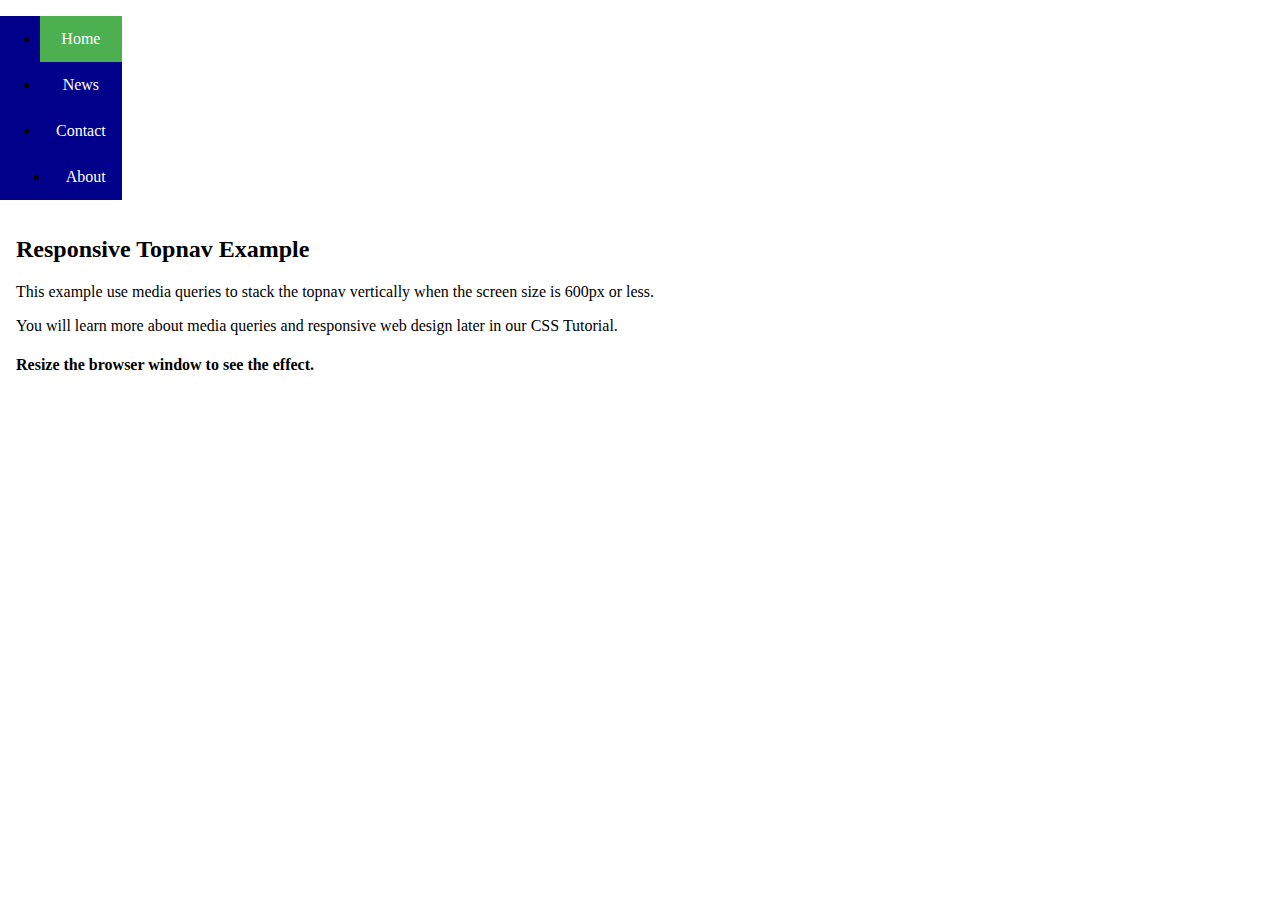
==== index.html @ c0ac2cd8 "basic navbar to start styles" ====
<!DOCTYPE html>
<html lang="en">
<head>
    <meta charset="UTF-8">
    <meta name="viewport" content="width=device-width, initial-scale=1.0">
    <meta http-equiv="X-UA-Compatible" content="ie=edge">

    <link rel="stylesheet" href="css/style.css">

    <script src="js/js.js"></script>
    <title>Chingu Project</title>
</head>
<body>
    <ul class="topnav">
        <li><a class="active" href="#home">Home</a></li>
        <li><a href="#news">News</a></li>
        <li><a href="#contact">Contact</a></li>
        <li class="right"><a href="#about">About</a></li>
      </ul>
      
      <div style="padding:0 16px;">
        <h2>Responsive Topnav Example</h2>
        <p>This example use media queries to stack the topnav vertically when the screen size is 600px or less.</p>
        <p>You will learn more about media queries and responsive web design later in our CSS Tutorial.</p>
        <h4>Resize the browser window to see the effect.</h4>
      </div>
      
   
</body>

</html>
---- css/style.css ----
body {margin: 0;}

.top-nav {
    list-style-type: none;
    margin: 0;
    padding: 0;
    overflow: hidden;
    background-color: black;
}

ul.top-nav li {
    float: right;
}

ul.topnav li a {
    display: block;
    color: white;
    text-align: center;
    padding: 14px 16px;
    text-decoration: none;
  }
  
  ul.topnav li a:hover:not(.active) {background-color: #111;}
  
  ul.topnav li a.active {background-color: #4CAF50;}
  
  ul.topnav li.right {float: right;}
  
  @media screen and (max-width: 600px) {
    ul.topnav li.right, 
    ul.topnav li {float: none;}
  }



header {
    display: inline;
    font-size: 40px;
    background-color: brown;
}

ul {
    display: inline-block;
    background-color: darkblue;
}
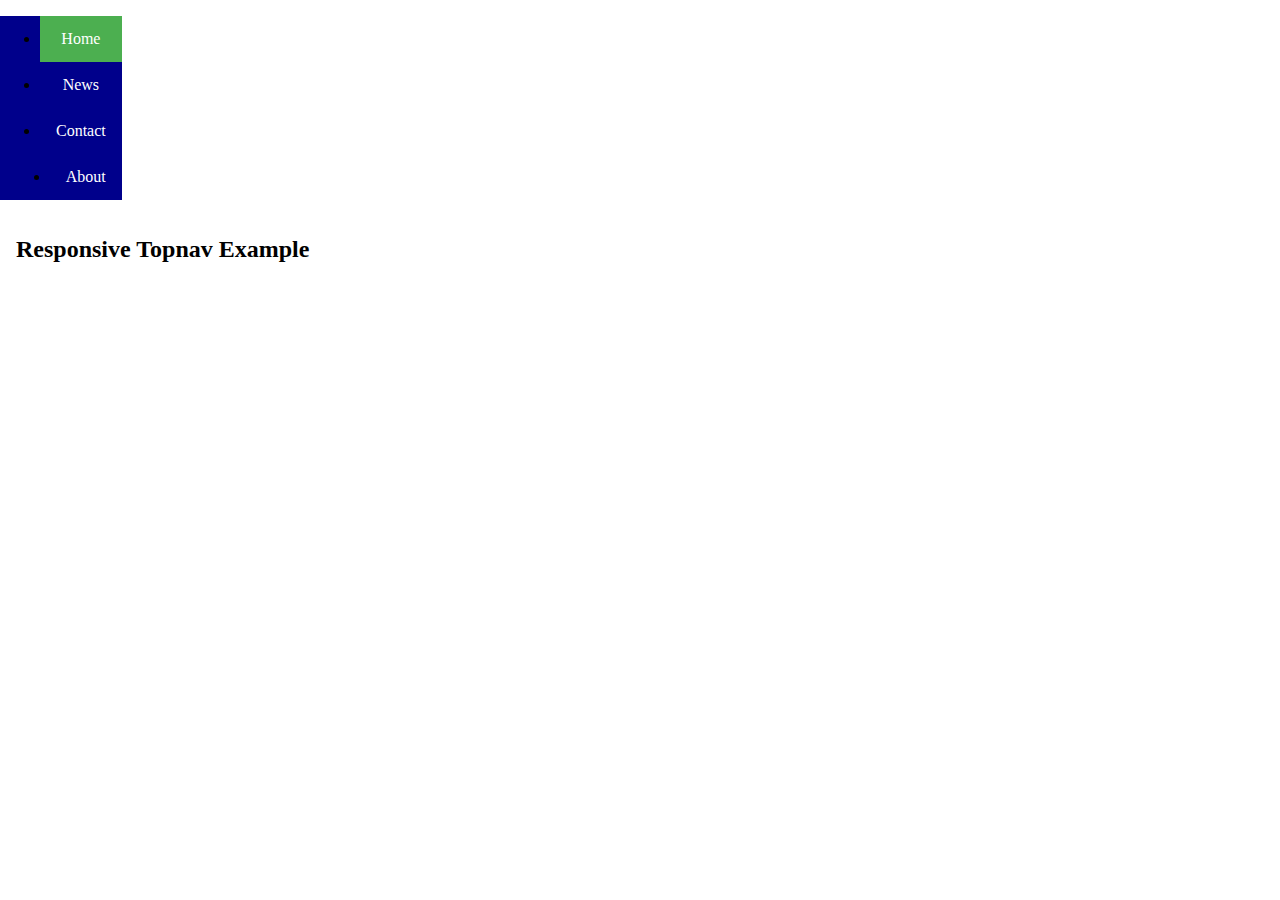
==== commit 62ddab43: "commit" ====
--- a/index.html
+++ b/index.html
@@ -20,9 +20,6 @@
       
       <div style="padding:0 16px;">
         <h2>Responsive Topnav Example</h2>
-        <p>This example use media queries to stack the topnav vertically when the screen size is 600px or less.</p>
-        <p>You will learn more about media queries and responsive web design later in our CSS Tutorial.</p>
-        <h4>Resize the browser window to see the effect.</h4>
       </div>
       
    
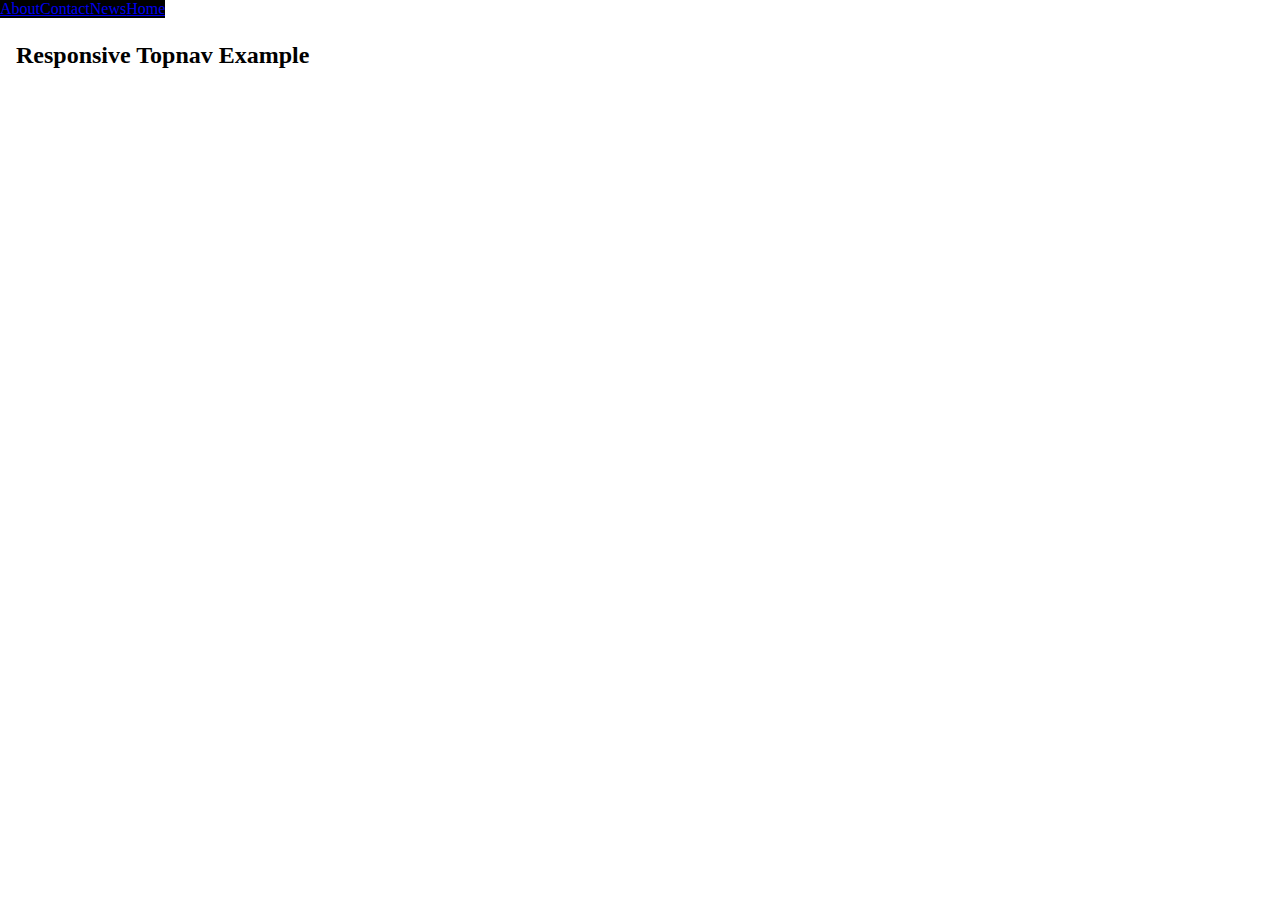
==== commit 424046e2: "change class from topnav to top-nav" ====
--- a/index.html
+++ b/index.html
@@ -11,7 +11,7 @@
     <title>Chingu Project</title>
 </head>
 <body>
-    <ul class="topnav">
+    <ul class="top-nav">
         <li><a class="active" href="#home">Home</a></li>
         <li><a href="#news">News</a></li>
         <li><a href="#contact">Contact</a></li>
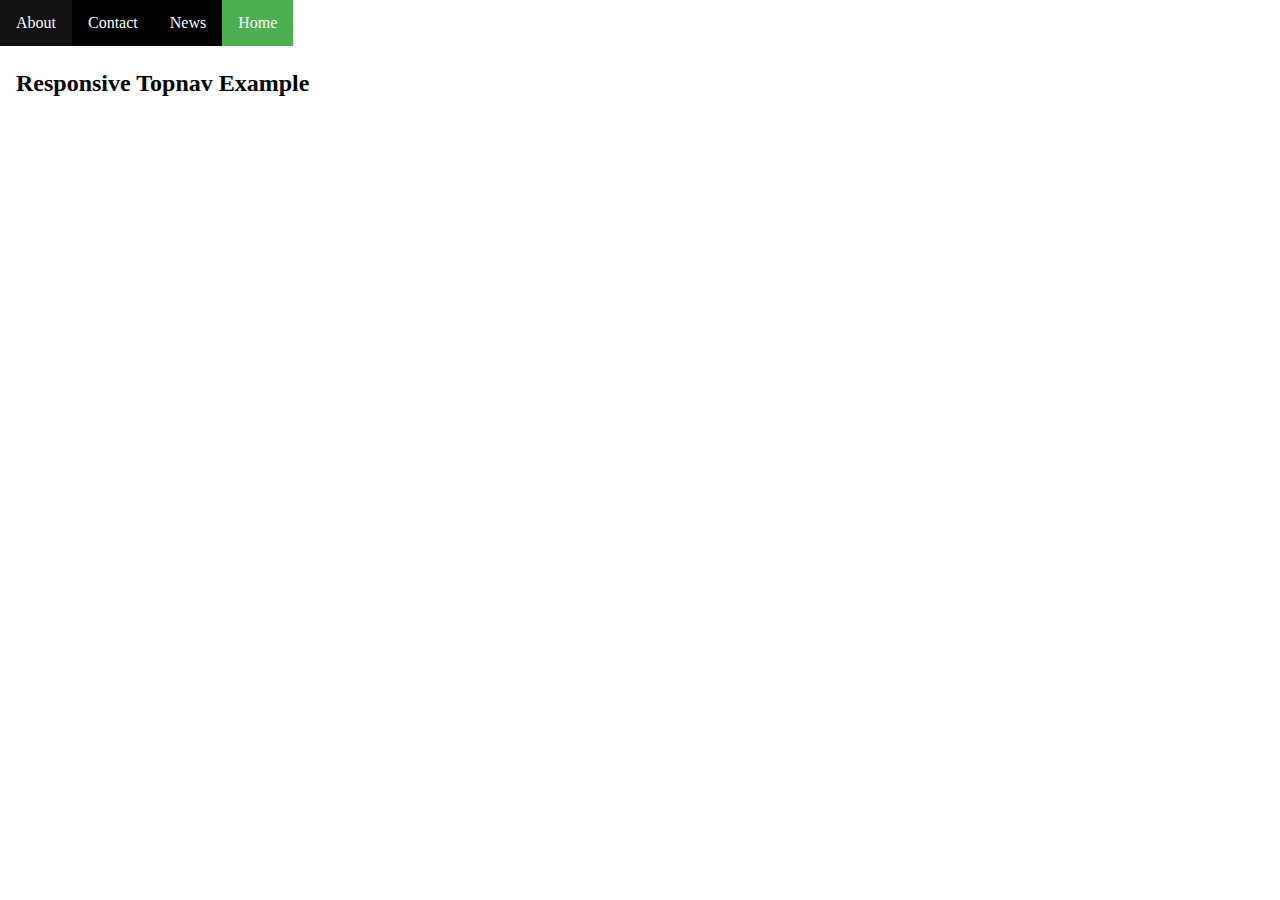
==== commit da7b4fa1: "changing class again" ====
--- a/index.html
+++ b/index.html
@@ -11,7 +11,7 @@
     <title>Chingu Project</title>
 </head>
 <body>
-    <ul class="top-nav">
+    <ul class="topnav">
         <li><a class="active" href="#home">Home</a></li>
         <li><a href="#news">News</a></li>
         <li><a href="#contact">Contact</a></li>
--- a/css/style.css
+++ b/css/style.css
@@ -1,6 +1,6 @@
 body {margin: 0;}
 
-.top-nav {
+.topnav {
     list-style-type: none;
     margin: 0;
     padding: 0;
@@ -8,7 +8,7 @@
     background-color: black;
 }
 
-ul.top-nav li {
+ul.topnav li {
     float: right;
 }
 
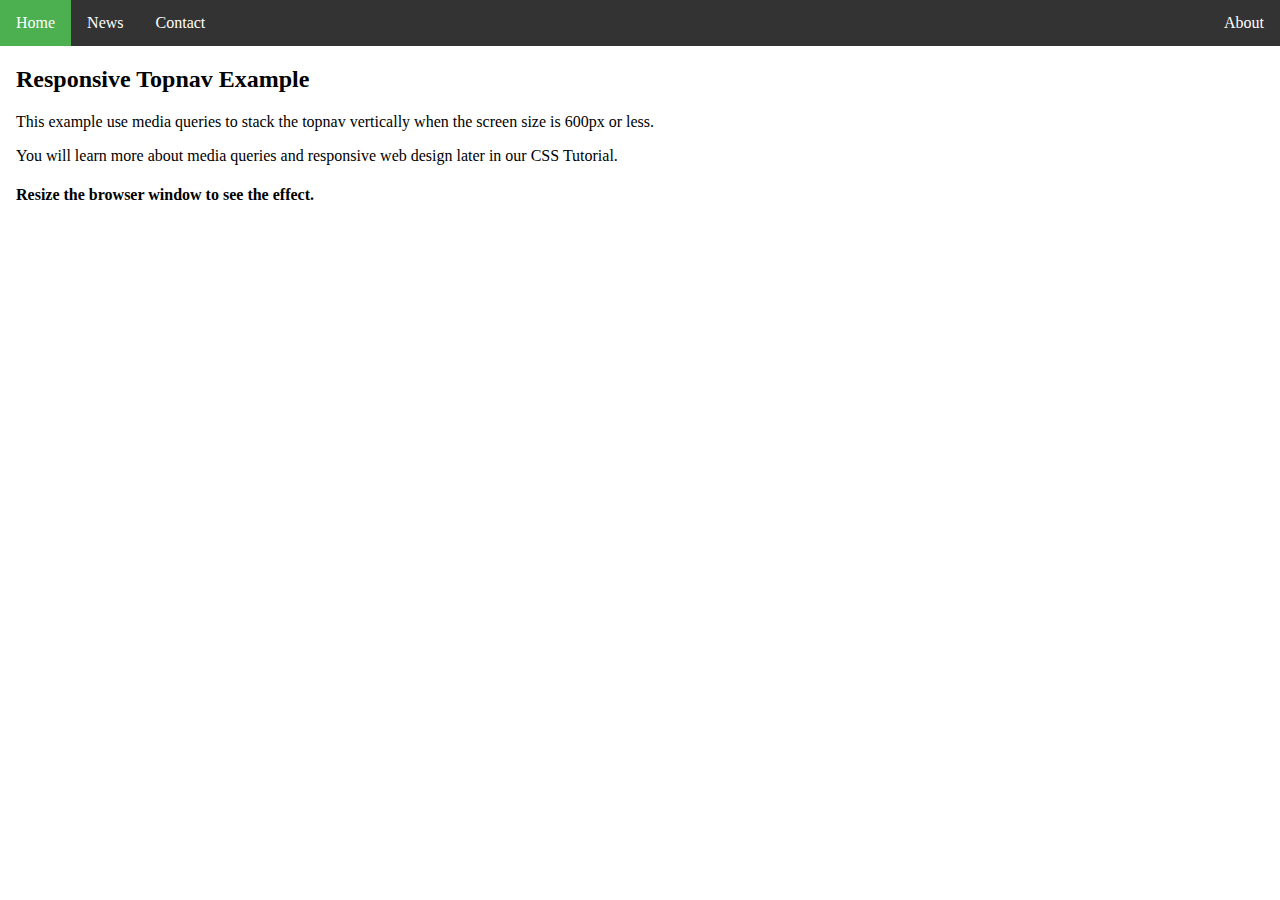
==== commit dc844f93: "test again" ====
--- a/index.html
+++ b/index.html
@@ -1,4 +1,61 @@
 <!DOCTYPE html>
+<html>
+<head>
+<meta name="viewport" content="width=device-width, initial-scale=1.0">
+<style>
+body {margin: 0;}
+
+ul.topnav {
+  list-style-type: none;
+  margin: 0;
+  padding: 0;
+  overflow: hidden;
+  background-color: #333;
+}
+
+ul.topnav li {float: left;}
+
+ul.topnav li a {
+  display: block;
+  color: white;
+  text-align: center;
+  padding: 14px 16px;
+  text-decoration: none;
+}
+
+ul.topnav li a:hover:not(.active) {background-color: #111;}
+
+ul.topnav li a.active {background-color: #4CAF50;}
+
+ul.topnav li.right {float: right;}
+
+@media screen and (max-width: 600px) {
+  ul.topnav li.right, 
+  ul.topnav li {float: none;}
+}
+</style>
+</head>
+<body>
+
+<ul class="topnav">
+  <li><a class="active" href="#home">Home</a></li>
+  <li><a href="#news">News</a></li>
+  <li><a href="#contact">Contact</a></li>
+  <li class="right"><a href="#about">About</a></li>
+</ul>
+
+<div style="padding:0 16px;">
+  <h2>Responsive Topnav Example</h2>
+  <p>This example use media queries to stack the topnav vertically when the screen size is 600px or less.</p>
+  <p>You will learn more about media queries and responsive web design later in our CSS Tutorial.</p>
+  <h4>Resize the browser window to see the effect.</h4>
+</div>
+
+</body>
+</html>
+
+
+<!-- <!DOCTYPE html>
 <html lang="en">
 <head>
     <meta charset="UTF-8">
@@ -25,4 +82,4 @@
    
 </body>
 
-</html>+</html> -->--- a/css/style.css
+++ b/css/style.css
@@ -31,15 +31,4 @@
     ul.topnav li {float: none;}
   }
 
-
-
-header {
-    display: inline;
-    font-size: 40px;
-    background-color: brown;
-}
-
-ul {
-    display: inline-block;
-    background-color: darkblue;
-}
+  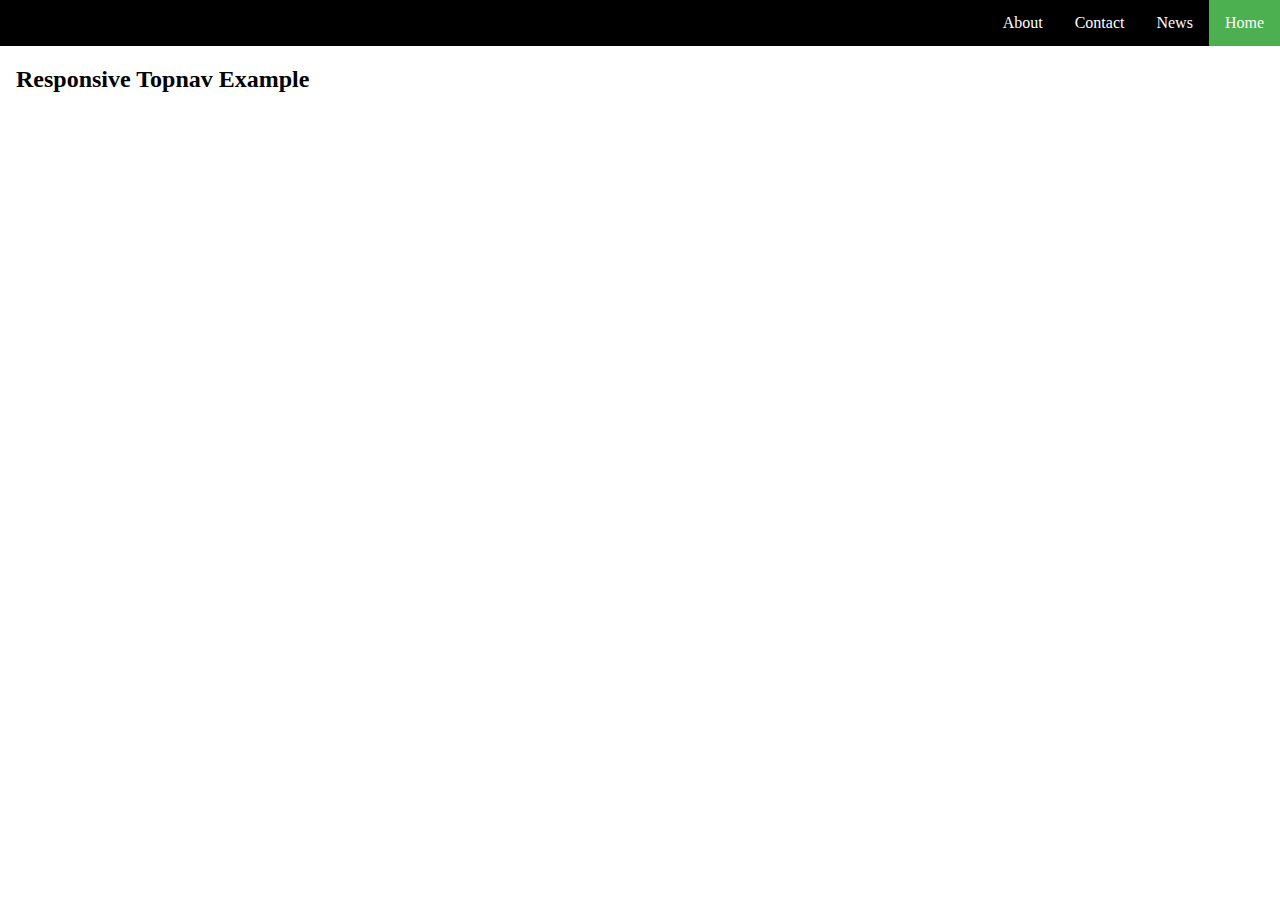
==== commit ec9f712c: "again" ====
--- a/index.html
+++ b/index.html
@@ -1,4 +1,33 @@
 <!DOCTYPE html>
+<html lang="en">
+<head>
+    <meta charset="UTF-8">
+    <meta name="viewport" content="width=device-width, initial-scale=1.0">
+    <meta http-equiv="X-UA-Compatible" content="ie=edge">
+
+    <link rel="stylesheet" href="css/style.css">
+
+    <script src="js/js.js"></script>
+    <title>Chingu Project</title>
+</head>
+<body>
+    <ul class="topnav">
+        <li><a class="active" href="#home">Home</a></li>
+        <li><a href="#news">News</a></li>
+        <li><a href="#contact">Contact</a></li>
+        <li class="right"><a href="#about">About</a></li>
+      </ul>
+      
+      <div style="padding:0 16px;">
+        <h2>Responsive Topnav Example</h2>
+      </div>
+      
+   
+</body>
+
+</html>
+
+<!-- <!DOCTYPE html>
 <html>
 <head>
 <meta name="viewport" content="width=device-width, initial-scale=1.0">
@@ -52,34 +81,4 @@
 </div>
 
 </body>
-</html>
-
-
-<!-- <!DOCTYPE html>
-<html lang="en">
-<head>
-    <meta charset="UTF-8">
-    <meta name="viewport" content="width=device-width, initial-scale=1.0">
-    <meta http-equiv="X-UA-Compatible" content="ie=edge">
-
-    <link rel="stylesheet" href="css/style.css">
-
-    <script src="js/js.js"></script>
-    <title>Chingu Project</title>
-</head>
-<body>
-    <ul class="topnav">
-        <li><a class="active" href="#home">Home</a></li>
-        <li><a href="#news">News</a></li>
-        <li><a href="#contact">Contact</a></li>
-        <li class="right"><a href="#about">About</a></li>
-      </ul>
-      
-      <div style="padding:0 16px;">
-        <h2>Responsive Topnav Example</h2>
-      </div>
-      
-   
-</body>
-
 </html> -->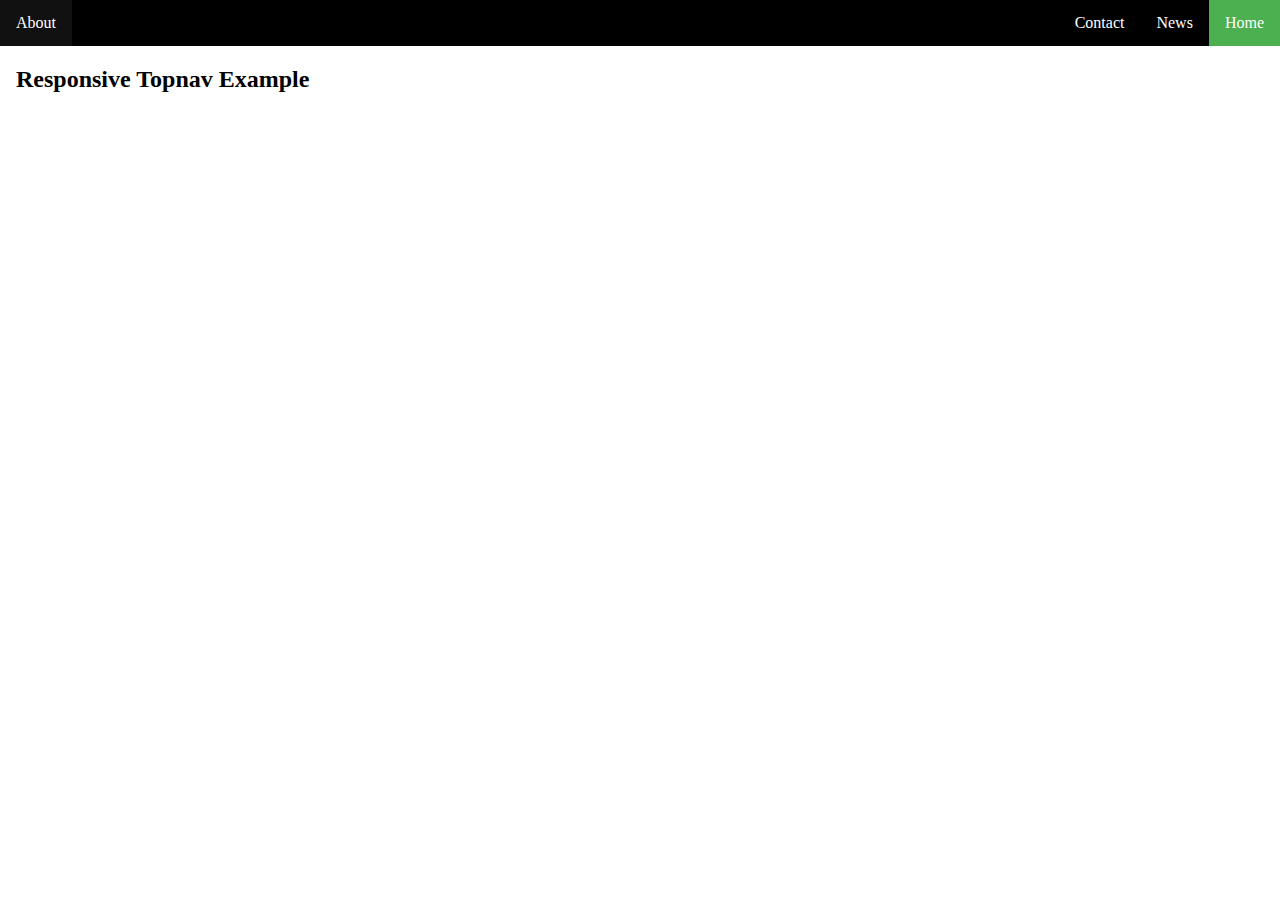
==== commit 13cce302: "again" ====
--- a/index.html
+++ b/index.html
@@ -15,7 +15,7 @@
         <li><a class="active" href="#home">Home</a></li>
         <li><a href="#news">News</a></li>
         <li><a href="#contact">Contact</a></li>
-        <li class="right"><a href="#about">About</a></li>
+        <li class="left"><a href="#about">About</a></li>
       </ul>
       
       <div style="padding:0 16px;">
--- a/css/style.css
+++ b/css/style.css
@@ -1,6 +1,6 @@
 body {margin: 0;}
 
-.topnav {
+ul.topnav {
     list-style-type: none;
     margin: 0;
     padding: 0;
@@ -24,11 +24,10 @@
   
   ul.topnav li a.active {background-color: #4CAF50;}
   
-  ul.topnav li.right {float: right;}
+  ul.topnav li.left {float: left;} /* */
   
   @media screen and (max-width: 600px) {
-    ul.topnav li.right, 
+    ul.topnav li.left, 
     ul.topnav li {float: none;}
   }
 
-  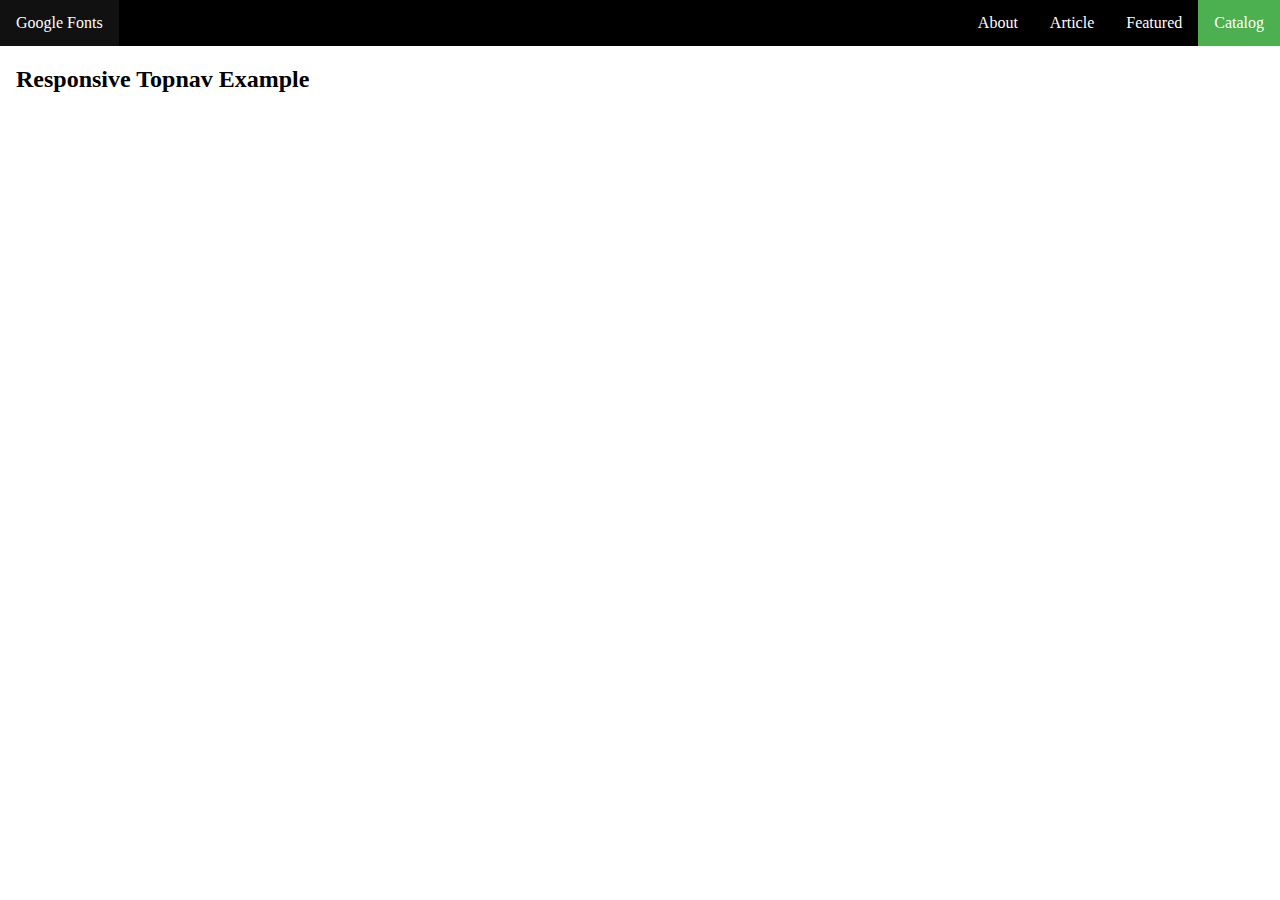
==== commit 44cbc9f6: "change navbar" ====
--- a/index.html
+++ b/index.html
@@ -12,10 +12,11 @@
 </head>
 <body>
     <ul class="topnav">
-        <li><a class="active" href="#home">Home</a></li>
-        <li><a href="#news">News</a></li>
-        <li><a href="#contact">Contact</a></li>
-        <li class="left"><a href="#about">About</a></li>
+        <li><a class="active" href="#home">Catalog</a></li>
+        <li><a href="#news">Featured</a></li>
+        <li><a href="#contact">Article</a></li>
+        <li><a href="#about">About</a></li>
+        <li class="left"><a href="#about">Google Fonts</a></li>
       </ul>
       
       <div style="padding:0 16px;">
